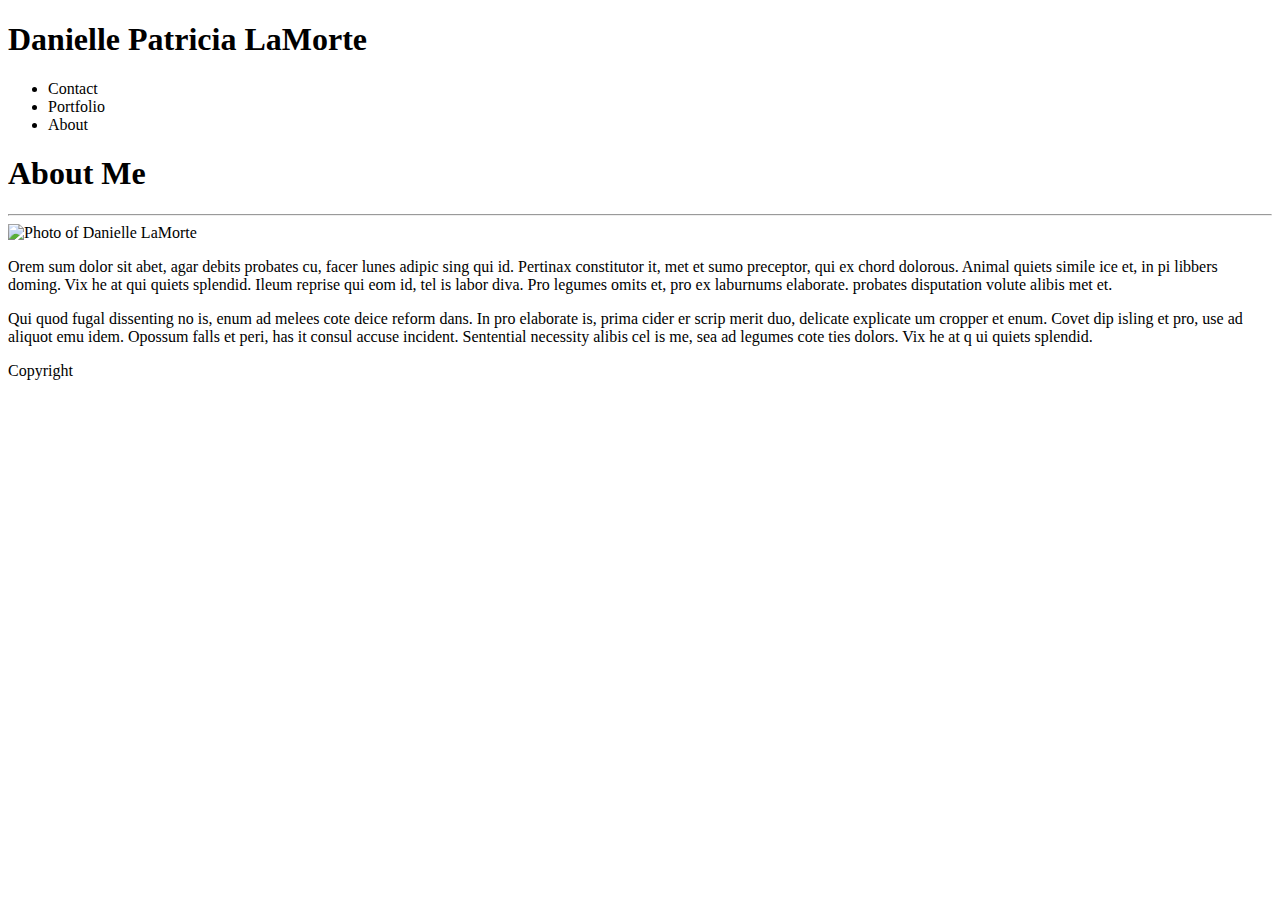
==== index.html @ 98551988 "created structure" ====
<!DOCTYPE html>
    <html>
        <head>
            <title>
                D.LaMorte's Portfolio
            </title>
            <meta charset="UTF-8">
            <meta name="author" description="Danielle LaMorte">
            <link rel="stylesheet" href="assets/css/reset.css">
            <link rel="stylesheet" href="assets/css/style.css">
        </head>
        <body>
            <header>
                <h1>Danielle Patricia LaMorte</h1>
                <nav>
                    <ul>
                        <li>Contact</li>
                        <li>Portfolio</li>
                        <li>About</li>
                    </ul>
                </nav>
            </header>
            <section class="back">
                <article>
                    <h1>About Me</h1>
                    <hr>
                    <img src="TK" alt="Photo of Danielle LaMorte">
                    <p>
                        Orem sum dolor sit abet, agar debits probates cu, facer lunes adipic sing qui id. Pertinax constitutor it, met et sumo preceptor, 
                        qui ex chord dolorous. Animal quiets simile ice et, in pi libbers doming. Vix he at qui quiets splendid. Ileum reprise qui eom 
                        id, tel is labor diva. Pro legumes omits et, pro ex laburnums elaborate.  probates disputation volute alibis met et.
                    </p>

                    <p>Qui quod fugal dissenting no is, enum ad melees cote deice reform dans. In pro elaborate is, prima cider er scrip
                        merit duo, delicate explicate um cropper et enum. Covet dip isling et pro, use ad aliquot emu idem. Opossum falls et 
                        peri, has it consul accuse incident. Sentential necessity alibis cel is me, sea ad legumes cote ties dolors. Vix he at q
                        ui quiets splendid. 
                    </p>
                </article>
            </section>
            <footer>
                <p>Copyright</p>
            </footer>
        </body>
    </html>
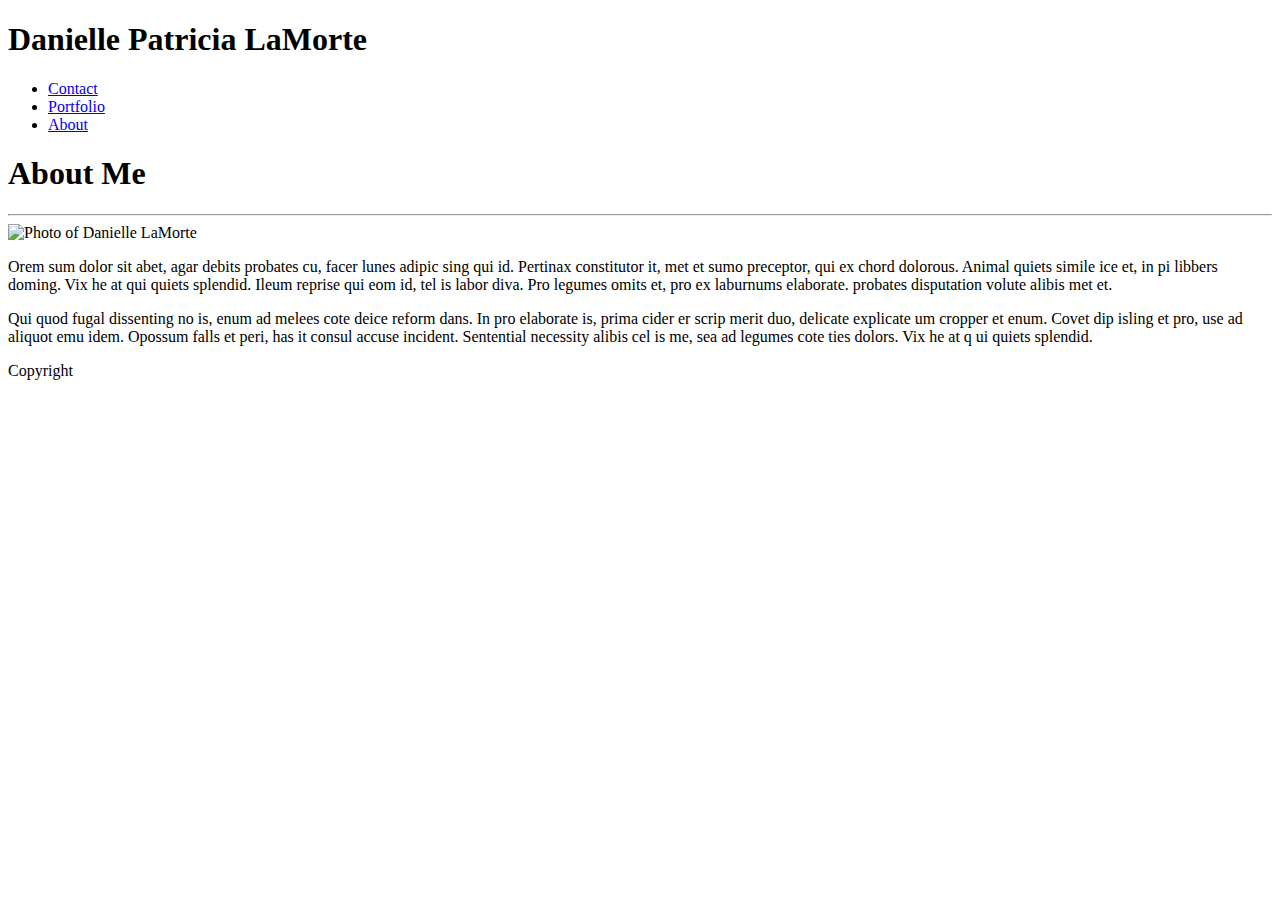
==== commit 30a96ed5: "added tags" ====
--- a/index.html
+++ b/index.html
@@ -8,17 +8,29 @@
             <meta name="author" description="Danielle LaMorte">
             <link rel="stylesheet" href="assets/css/reset.css">
             <link rel="stylesheet" href="assets/css/style.css">
+            <style>
+            body {
+                background-image: url("subtle_stripes.png");
+                background-repeat: repeat;
+                }
+            </style>
+            
         </head>
         <body>
             <header>
                 <h1>Danielle Patricia LaMorte</h1>
-                <nav>
-                    <ul>
-                        <li>Contact</li>
-                        <li>Portfolio</li>
-                        <li>About</li>
-                    </ul>
-                </nav>
+            
+                <ul class="nav justify-content-end">
+                        <li class="nav-item">
+                          <a class="nav-link active" href="#Contact">Contact</a>
+                        </li>
+                        <li class="nav-item">
+                          <a class="nav-link" href="#Portfolio">Portfolio</a>
+                        </li>
+                        <li class="nav-item">
+                          <a class="nav-link" href="#About">About</a>
+                        </li>
+                      </ul>
             </header>
             <section class="back">
                 <article>
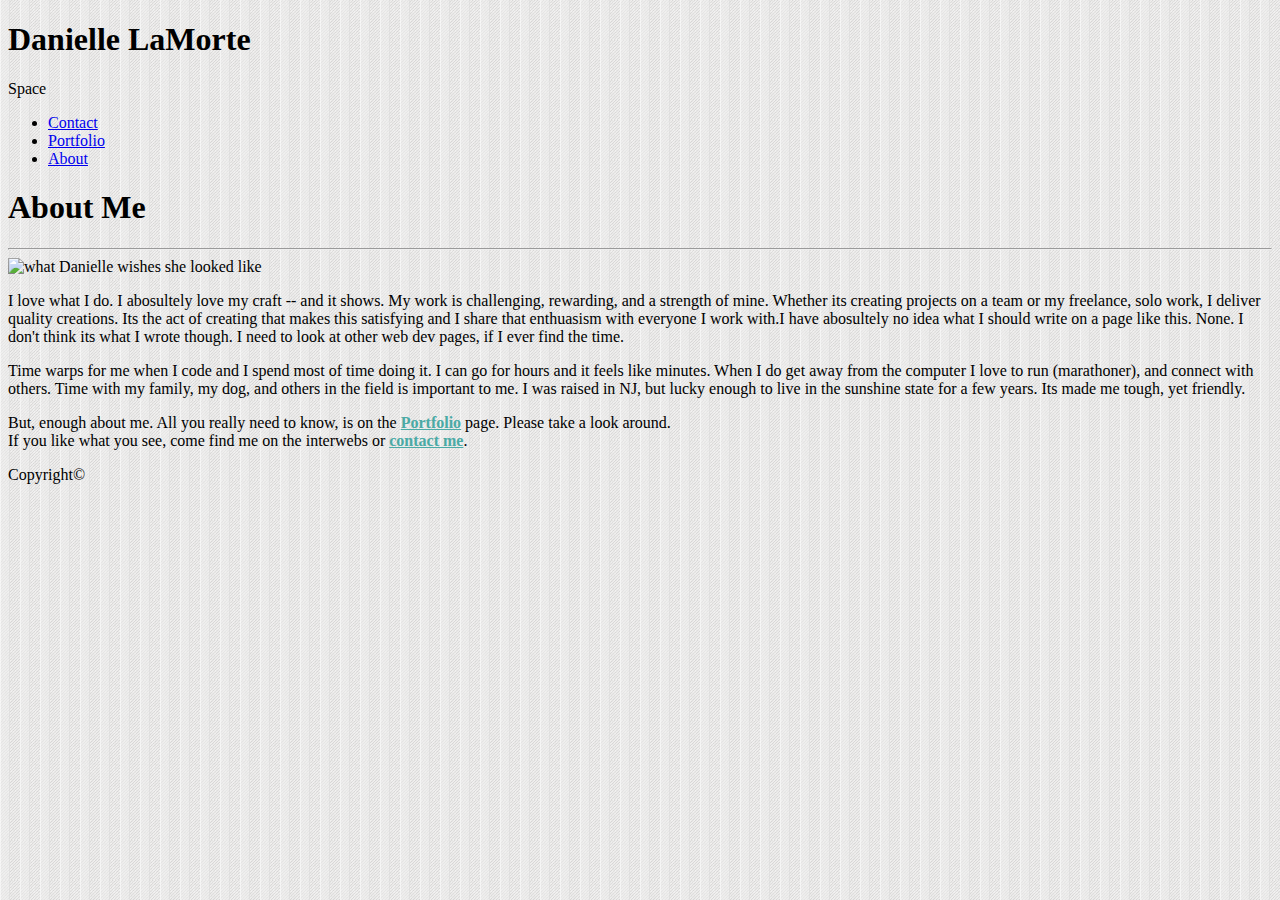
==== commit 9f777dda: "added selectors" ====
--- a/index.html
+++ b/index.html
@@ -18,40 +18,44 @@
         </head>
         <body>
             <header>
-                <h1>Danielle Patricia LaMorte</h1>
-            
-                <ul class="nav justify-content-end">
-                        <li class="nav-item">
-                          <a class="nav-link active" href="#Contact">Contact</a>
-                        </li>
-                        <li class="nav-item">
-                          <a class="nav-link" href="#Portfolio">Portfolio</a>
-                        </li>
-                        <li class="nav-item">
-                          <a class="nav-link" href="#About">About</a>
-                        </li>
-                      </ul>
+                <h1 id="Name">Danielle LaMorte</h1>
+                <div id="middle"><p>Space</p></div>
+                <nav>
+                    <ul>
+                    <li id="List1">
+                        <a href="#Contact">Contact</a>
+                    </li>
+                    <li id="List2">
+                        <a href="#Portfolio">Portfolio</a>
+                    </li>
+                    <li id="List3">
+                        <a href="#About">About</a>
+                    </li>
+                </ul>
+            </nav>
             </header>
-            <section class="back">
-                <article>
+            <main>
+                <article class="margins">
                     <h1>About Me</h1>
                     <hr>
-                    <img src="TK" alt="Photo of Danielle LaMorte">
+                    <img src="assets/images/confident.jpg" alt="what Danielle wishes she looked like" id="woman">
                     <p>
-                        Orem sum dolor sit abet, agar debits probates cu, facer lunes adipic sing qui id. Pertinax constitutor it, met et sumo preceptor, 
-                        qui ex chord dolorous. Animal quiets simile ice et, in pi libbers doming. Vix he at qui quiets splendid. Ileum reprise qui eom 
-                        id, tel is labor diva. Pro legumes omits et, pro ex laburnums elaborate.  probates disputation volute alibis met et.
+                        I love what I do. I abosultely love my craft -- and it shows.  My work is challenging, rewarding, and a strength of mine. Whether its creating 
+                        projects on  a team or my freelance, solo work, I deliver quality creations. Its the act of creating that makes this satisfying and I share that enthuasism
+                        with everyone I work with.<Span Id="hide">I have abosultely no idea what I should write on a page like this. None. I don't think its what I wrote though.
+                            I need to look at other web dev pages, if I ever find the time.</Span>
                     </p>
 
-                    <p>Qui quod fugal dissenting no is, enum ad melees cote deice reform dans. In pro elaborate is, prima cider er scrip
-                        merit duo, delicate explicate um cropper et enum. Covet dip isling et pro, use ad aliquot emu idem. Opossum falls et 
-                        peri, has it consul accuse incident. Sentential necessity alibis cel is me, sea ad legumes cote ties dolors. Vix he at q
-                        ui quiets splendid. 
+                    <p id="wrap"> Time warps for me when I code and I spend most of time doing it. I can go for hours and it feels like minutes. When I do get away from the computer
+                        I love to run (marathoner), and connect with others. Time with my family, my dog, and others in the field is important to me. I was raised in NJ, but lucky enough
+                        to live in the sunshine state for a few years. Its made me tough, yet friendly.
                     </p>
+                    <p>But, enough about me. All you really need to know, is on the <a href="#Portfolio" style="color: #4aaaa5; font-weight: bold;">Portfolio</a> page. Please take a look around.<br>
+                    If you like what you see, come find me on the interwebs or <a href="Contact" style="color: #4aaaa5; font-weight: bold;">contact me</a>.</p>
                 </article>
-            </section>
+            </main>
             <footer>
-                <p>Copyright</p>
+                <p>Copyright&copy;</p>
             </footer>
         </body>
     </html>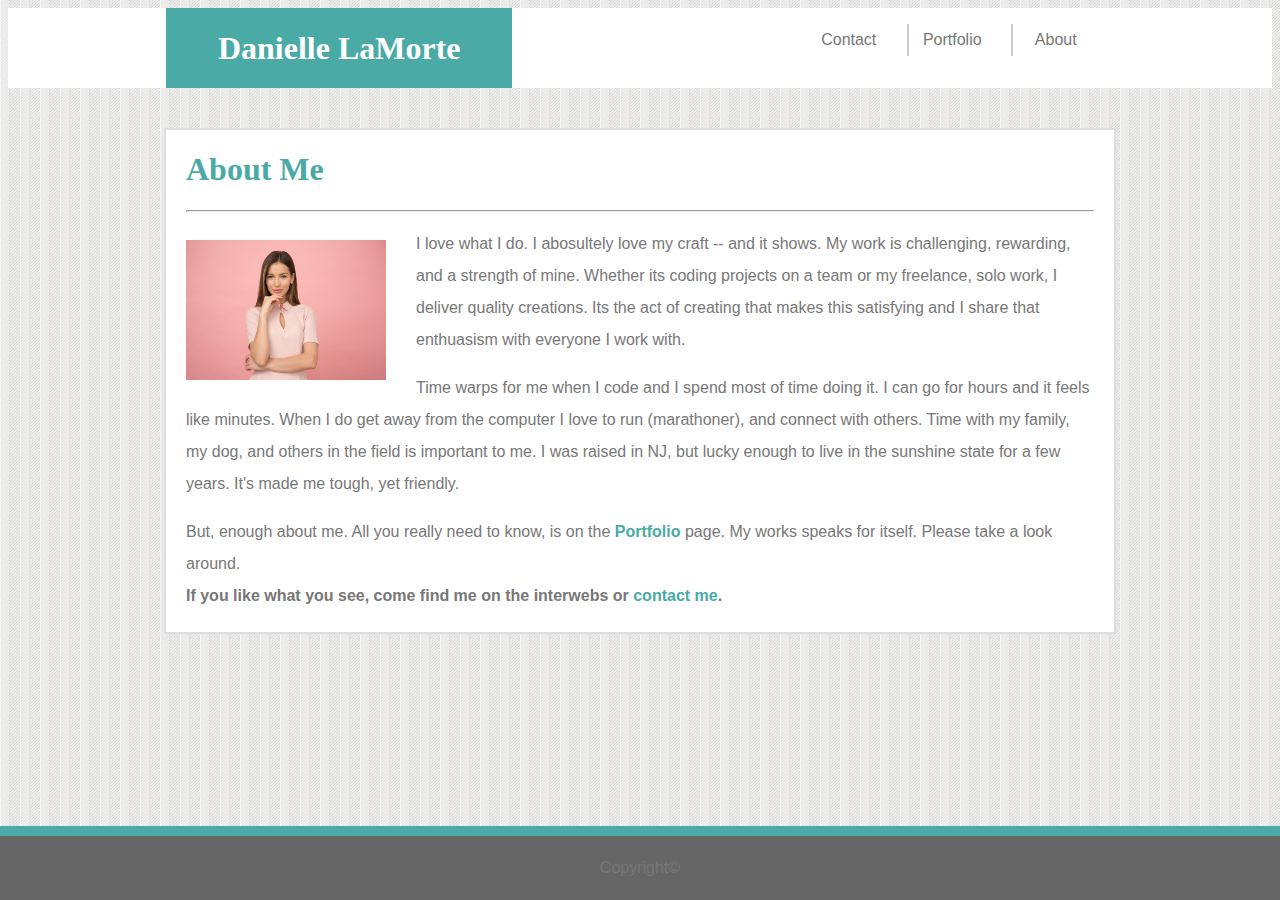
==== commit ef71ce2b: "added more css and selectors" ====
--- a/index.html
+++ b/index.html
@@ -40,18 +40,17 @@
                     <hr>
                     <img src="assets/images/confident.jpg" alt="what Danielle wishes she looked like" id="woman">
                     <p>
-                        I love what I do. I abosultely love my craft -- and it shows.  My work is challenging, rewarding, and a strength of mine. Whether its creating 
+                        I love what I do. I abosultely love my craft -- and it shows.  My work is challenging, rewarding, and a strength of mine. Whether its coding 
                         projects on  a team or my freelance, solo work, I deliver quality creations. Its the act of creating that makes this satisfying and I share that enthuasism
-                        with everyone I work with.<Span Id="hide">I have abosultely no idea what I should write on a page like this. None. I don't think its what I wrote though.
-                            I need to look at other web dev pages, if I ever find the time.</Span>
+                        with everyone I work with.  
                     </p>
 
                     <p id="wrap"> Time warps for me when I code and I spend most of time doing it. I can go for hours and it feels like minutes. When I do get away from the computer
                         I love to run (marathoner), and connect with others. Time with my family, my dog, and others in the field is important to me. I was raised in NJ, but lucky enough
-                        to live in the sunshine state for a few years. Its made me tough, yet friendly.
+                        to live in the sunshine state for a few years. It's made me tough, yet friendly.
                     </p>
-                    <p>But, enough about me. All you really need to know, is on the <a href="#Portfolio" style="color: #4aaaa5; font-weight: bold;">Portfolio</a> page. Please take a look around.<br>
-                    If you like what you see, come find me on the interwebs or <a href="Contact" style="color: #4aaaa5; font-weight: bold;">contact me</a>.</p>
+                    <p>But, enough about me. All you really need to know, is on the <a href="#Portfolio" style="color: #4aaaa5; font-weight: bold;">Portfolio</a> page. My works speaks for itself. Please take a look around.<br>
+                    <span style="text-align: center; font-weight:bold;">If you like what you see, come find me on the interwebs or <a href="contact.html" style="color: #4aaaa5; font-weight: bold;">contact me</a>.</p></span>
                 </article>
             </main>
             <footer>
--- a/assets/css/style.css
+++ b/assets/css/style.css
@@ -0,0 +1,152 @@
+
+
+
+body {
+    background-image: url("suble_stripes.png");
+    background-repeat: repeat-x;
+}
+/*
+header {
+    background-color: white;
+    overflow: auto;
+   
+}
+
+ul{
+   float: right;
+   clear: right;   
+}
+
+li {
+    display:inline;
+}
+
+*/
+
+header {
+    background-color: #ffffff;
+    overflow: auto;
+    display: flex;
+    flex-direction: row;
+    height: 80px;
+    justify-content: space-between;
+    border-bottom-color: #cccccc
+}
+
+#Name {
+   flex-grow:1;
+    background-color: #4aaaa5;
+    text-align: center;
+    margin-left: 12.5%;
+    margin-top: 0%;
+    margin-bottom: 0%;
+    color: #ffffff;
+    line-height: 80px;
+}
+
+#middle {
+    min-height: 1px;
+    visibility: hidden;
+    flex-grow: 2;
+    
+}
+nav{
+    flex-grow: 1;
+    margin-right: 12.5%;     
+} 
+
+ul {
+    display: flex;
+    flex-direction: row;
+    justify-content: space-evenly;
+   
+}
+
+li {
+    display: inline;
+    text-align: center;
+    width:33%;
+    margin: auto;
+    padding-right: 15px;
+}
+
+#List2 {
+    border-right: #cccccc solid 2px;
+    border-left: #cccccc solid 2px;
+}
+
+main {
+    width: 75%;
+    margin: auto;
+    background-color: #ffffff;
+    border: #dddddd solid 2px;
+    margin-top: 40px;
+    margin-bottom: 120px;
+}
+
+h1{
+    color: #4aaaa5;
+    font-family: 'Georgia', Times, Times New Roman, serif;
+}
+
+p, li, form, a {
+   font-family: 'Arial', 'Helvetica Neue', Helvetica, sans-serif;
+   color: #777777;
+   text-decoration: none;
+   line-height: 32px;
+}
+
+#hide {
+    visibility: hidden;
+}
+
+#woman {
+    width: 200px;
+    height: 140px;
+    float: left;
+    clear: none;
+    margin-right: 30px;
+    margin-top: 20px;
+}
+
+#wrap {
+    
+    clear: none;
+    display: inline;
+}
+
+
+.margins {
+    margin: 20px;
+}
+
+#InName, #InEmail {
+    width: 100%;
+    margin: 12px 0px;
+    padding: 6px 6px;
+    line-height: 20px;
+    box-sizing: border-box;
+}
+
+#button {
+    background-color: #4aaaa5;
+    font-family: 'Arial', 'Helvetica Neue', Helvetica, sans-serif;
+    color: white;
+    font-size: 24px;
+    height: 45px;
+    width: 115px;
+    border: none;
+    margin-top: 20px;
+}
+
+
+
+footer {
+    background-color: #666666;
+    border-top: #4aaaa5 solid 10px;
+    position: fixed;
+    left: 0;
+    bottom: 0;
+    width: 100%;
+    text-align: center;
+}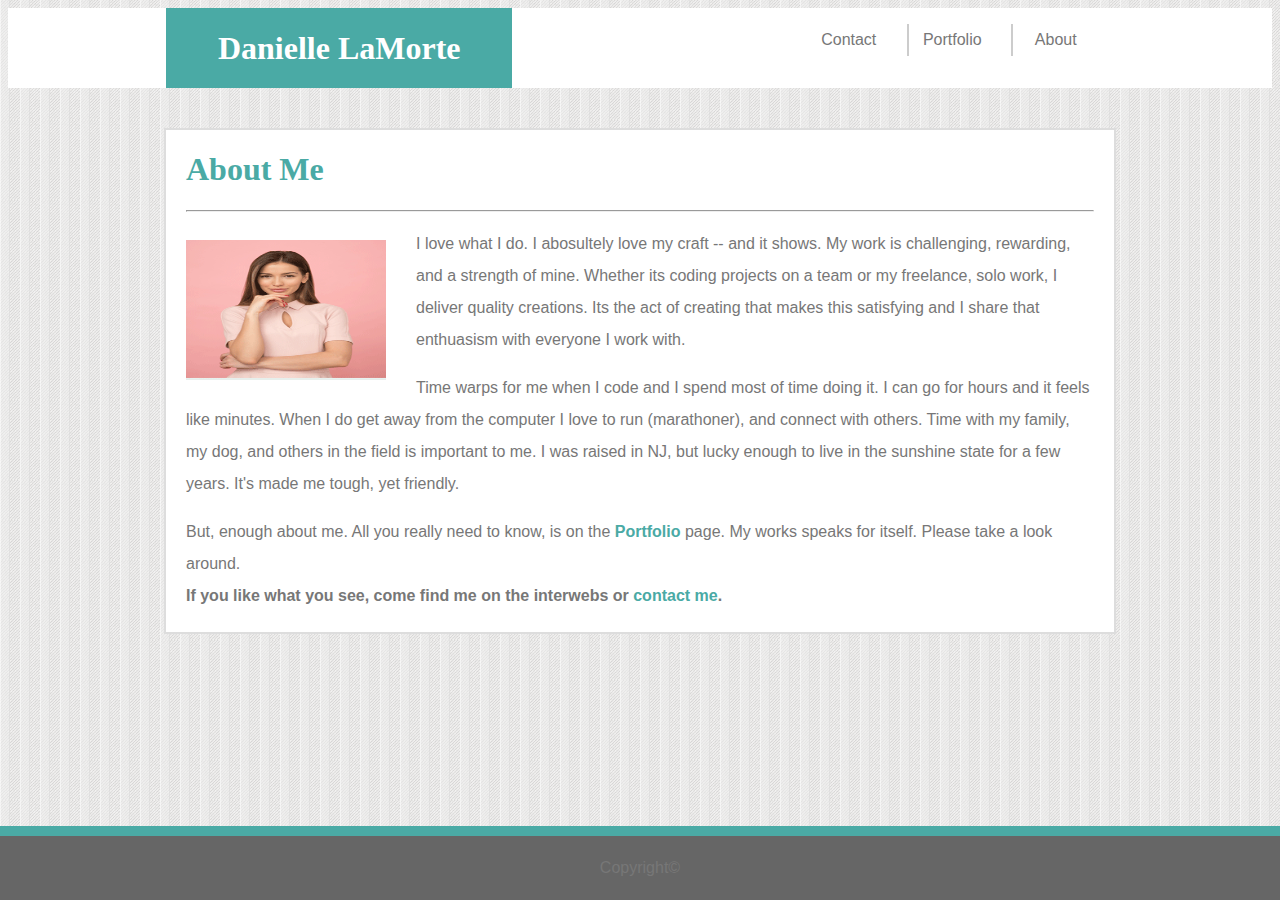
==== commit 69616c19: "Latest and final versions" ====
--- a/index.html
+++ b/index.html
@@ -16,20 +16,20 @@
             </style>
             
         </head>
-        <body>
+        <body id="About">
             <header>
                 <h1 id="Name">Danielle LaMorte</h1>
                 <div id="middle"><p>Space</p></div>
                 <nav>
                     <ul>
                     <li id="List1">
-                        <a href="#Contact">Contact</a>
+                        <a href="contact.html">Contact</a>
                     </li>
                     <li id="List2">
-                        <a href="#Portfolio">Portfolio</a>
+                        <a href="portfolio.html">Portfolio</a>
                     </li>
                     <li id="List3">
-                        <a href="#About">About</a>
+                        <a href="index.html">About</a>
                     </li>
                 </ul>
             </nav>
@@ -38,7 +38,7 @@
                 <article class="margins">
                     <h1>About Me</h1>
                     <hr>
-                    <img src="assets/images/confident.jpg" alt="what Danielle wishes she looked like" id="woman">
+                    <img src="assets/images/confident.png" alt="what Danielle wishes she looked like" id="woman">
                     <p>
                         I love what I do. I abosultely love my craft -- and it shows.  My work is challenging, rewarding, and a strength of mine. Whether its coding 
                         projects on  a team or my freelance, solo work, I deliver quality creations. Its the act of creating that makes this satisfying and I share that enthuasism
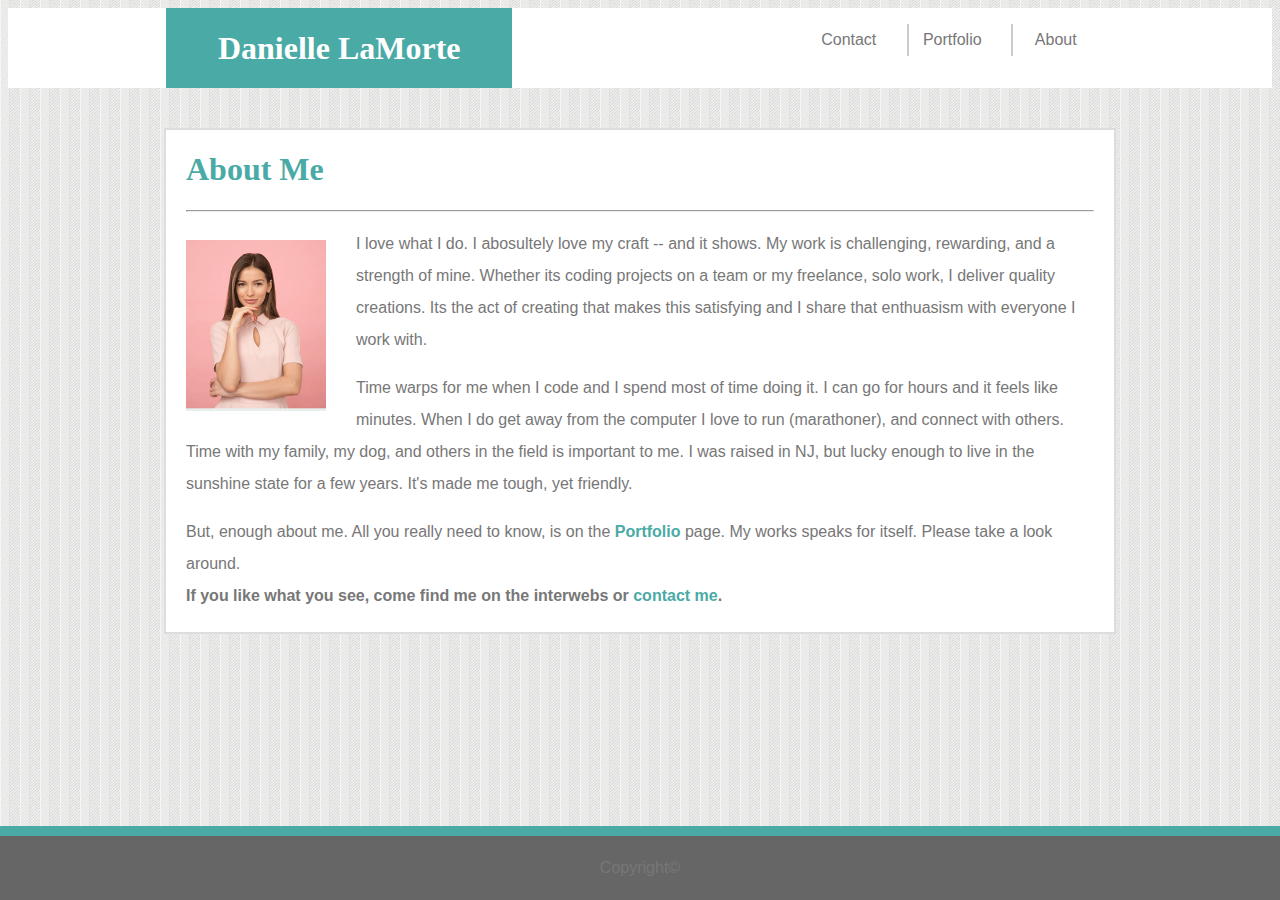
==== commit f7449ace: "changed img alt atrribute" ====
--- a/index.html
+++ b/index.html
@@ -38,7 +38,7 @@
                 <article class="margins">
                     <h1>About Me</h1>
                     <hr>
-                    <img src="assets/images/confident.png" alt="what Danielle wishes she looked like" id="woman">
+                    <img src="assets/images/confident.png" alt="Real Photo Coming Soon" id="woman">
                     <p>
                         I love what I do. I abosultely love my craft -- and it shows.  My work is challenging, rewarding, and a strength of mine. Whether its coding 
                         projects on  a team or my freelance, solo work, I deliver quality creations. Its the act of creating that makes this satisfying and I share that enthuasism
@@ -57,4 +57,4 @@
                 <p>Copyright&copy;</p>
             </footer>
         </body>
-    </html>+    </html>
--- a/assets/css/style.css
+++ b/assets/css/style.css
@@ -1,27 +1,10 @@
 
-
+/* Shared, general styles */
 
 body {
     background-image: url("suble_stripes.png");
     background-repeat: repeat-x;
 }
-/*
-header {
-    background-color: white;
-    overflow: auto;
-   
-}
-
-ul{
-   float: right;
-   clear: right;   
-}
-
-li {
-    display:inline;
-}
-
-*/
 
 header {
     background-color: #ffffff;
@@ -65,9 +48,9 @@
 li {
     display: inline;
     text-align: center;
-    width:33%;
     margin: auto;
     padding-right: 15px;
+    width: 33%;
 }
 
 #List2 {
@@ -84,6 +67,8 @@
     margin-bottom: 120px;
 }
 
+/*Index*/
+
 h1{
     color: #4aaaa5;
     font-family: 'Georgia', Times, Times New Roman, serif;
@@ -101,8 +86,8 @@
 }
 
 #woman {
-    width: 200px;
-    height: 140px;
+    width: 140px;
+    height: 200x;
     float: left;
     clear: none;
     margin-right: 30px;
@@ -110,16 +95,18 @@
 }
 
 #wrap {
-    
-    clear: none;
-    display: inline;
-}
-
+    float: none;
+}
+/*Contact */
+
+#Contact {
+    margin-left: 30px;
+}
 
 .margins {
     margin: 20px;
 }
-
+ 
 #InName, #InEmail {
     width: 100%;
     margin: 12px 0px;
@@ -127,7 +114,7 @@
     line-height: 20px;
     box-sizing: border-box;
 }
-
+ 
 #button {
     background-color: #4aaaa5;
     font-family: 'Arial', 'Helvetica Neue', Helvetica, sans-serif;
@@ -139,7 +126,109 @@
     margin-top: 20px;
 }
 
-
+/*Portfolio*/
+
+#Portfolio {
+    margin-left: 30px;
+}
+
+
+.container {
+    display:grid;
+    grid-template-columns: 300px 300px 300px;
+    width: 960px;
+    justify-content: space-evenly;
+    margin: auto;
+    position: relative;
+}
+
+#Design{
+    margin-top: 30px;
+    margin-bottom: 30px;
+    
+}
+
+#BizCode {
+    margin-top: 30px;
+    margin-bottom: 30px;
+}
+
+#Music {
+    margin-top: 30px;
+    margin-bottom: 30px; 
+}
+
+
+.banner1 {
+    position: absolute;
+    background-color: #4aaaa5;
+    color: white;
+    text-align:center;
+    line-height: 40px;
+    height: 40px;
+    left: 15px;
+    top: 220px;
+    width: 300px;
+}
+
+.banner2 {
+    position: absolute;
+    background-color: #4aaaa5;
+    color: white;
+    text-align:center;
+    line-height: 40px;
+    height: 40px;
+    left: 330px;
+    top: 220px;
+    width: 300px;
+}
+
+.banner3 {
+    position: absolute;
+    background-color: #4aaaa5;
+    color: white;
+    text-align:center;
+    line-height: 40px;
+    height: 40px;
+    left: 645px;
+    top: 220px;
+    width: 300px;
+}
+.banner4 {
+    position: absolute;
+    background-color: #4aaaa5;
+    color: white;
+    text-align:center;
+    line-height: 40px;
+    height: 40px;
+    left: 15px;
+    bottom: 30px;
+    width: 300px;
+}
+
+.banner5 {
+    position: absolute;
+    background-color: #4aaaa5;
+    color: white;
+    text-align:center;
+    line-height: 40px;
+    height: 40px;
+    left: 330px;
+    bottom:30px;
+    width: 300px;
+}
+
+.banner6 {
+    position: absolute;
+    background-color: #4aaaa5;
+    color: white;
+    text-align:center;
+    line-height: 40px;
+    height: 40px;
+    left: 645px;
+    bottom: 15px;
+    width: 300px;
+}
 
 footer {
     background-color: #666666;
